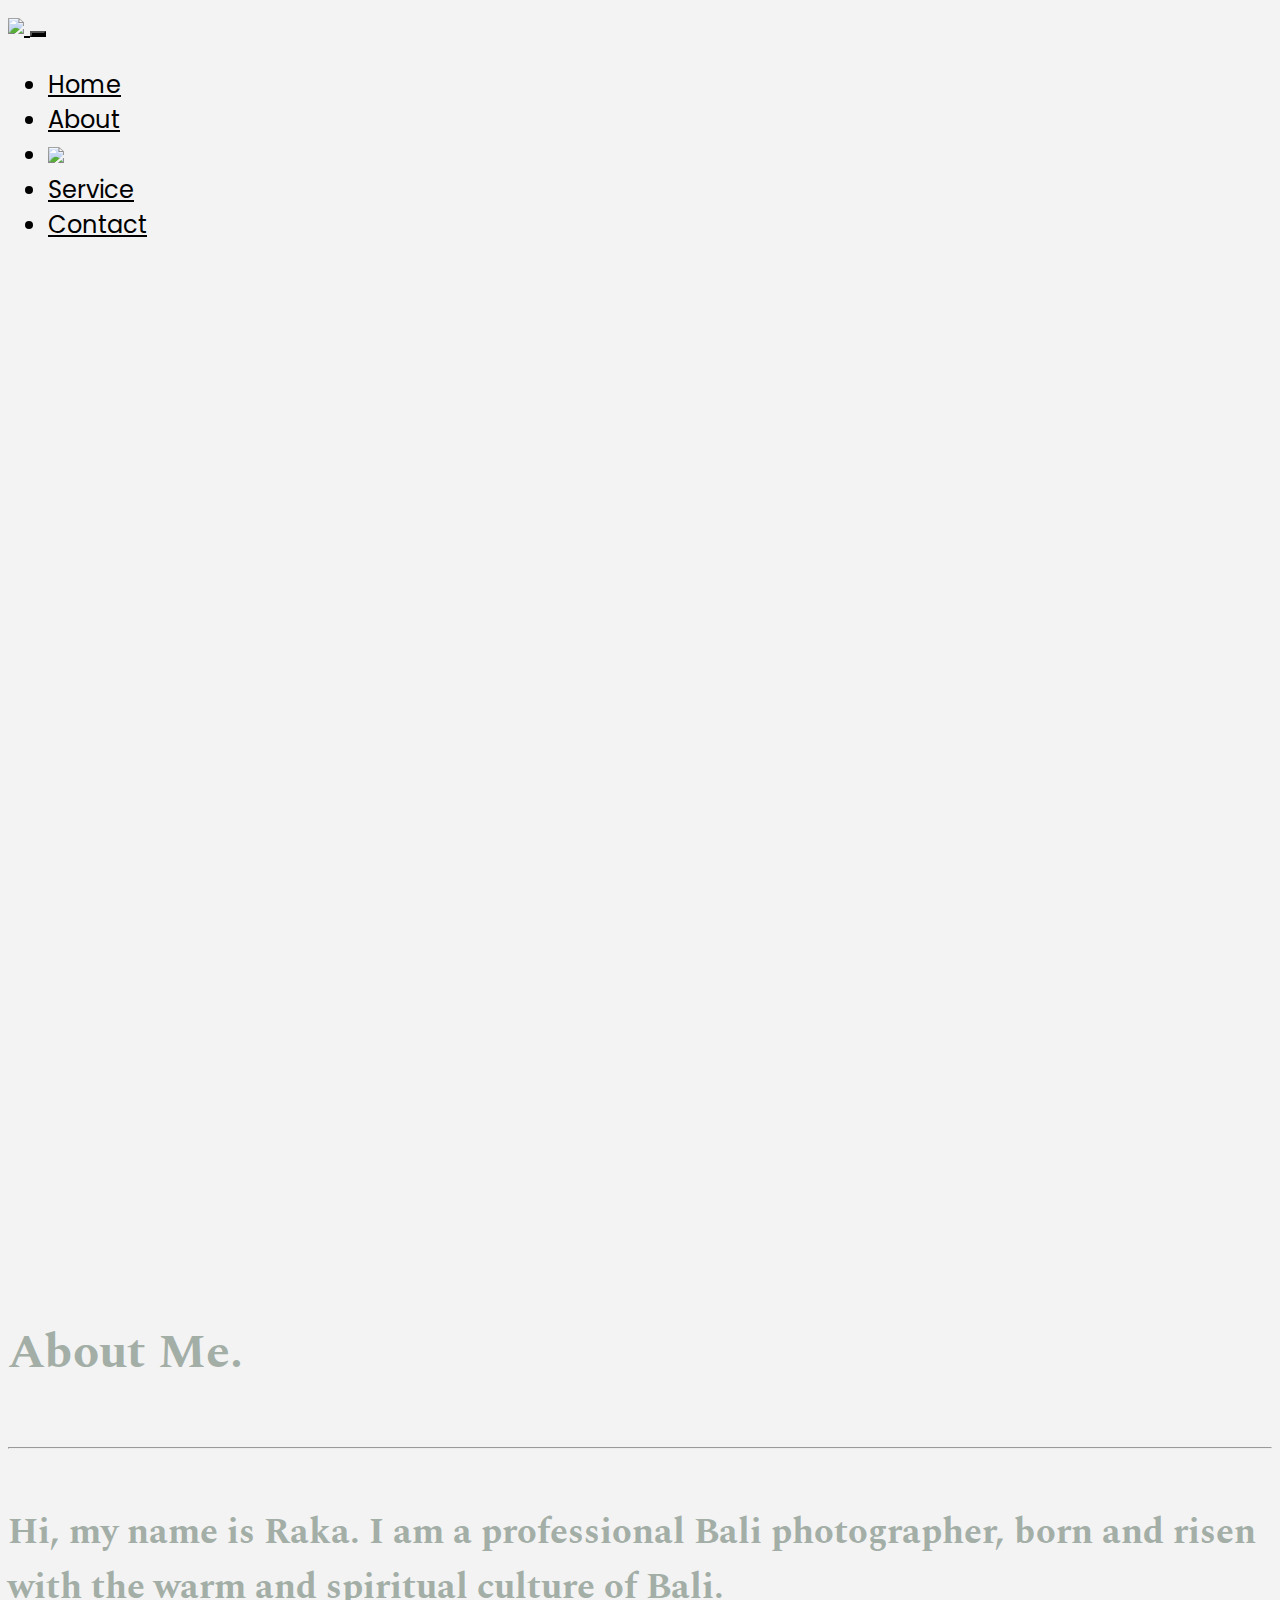
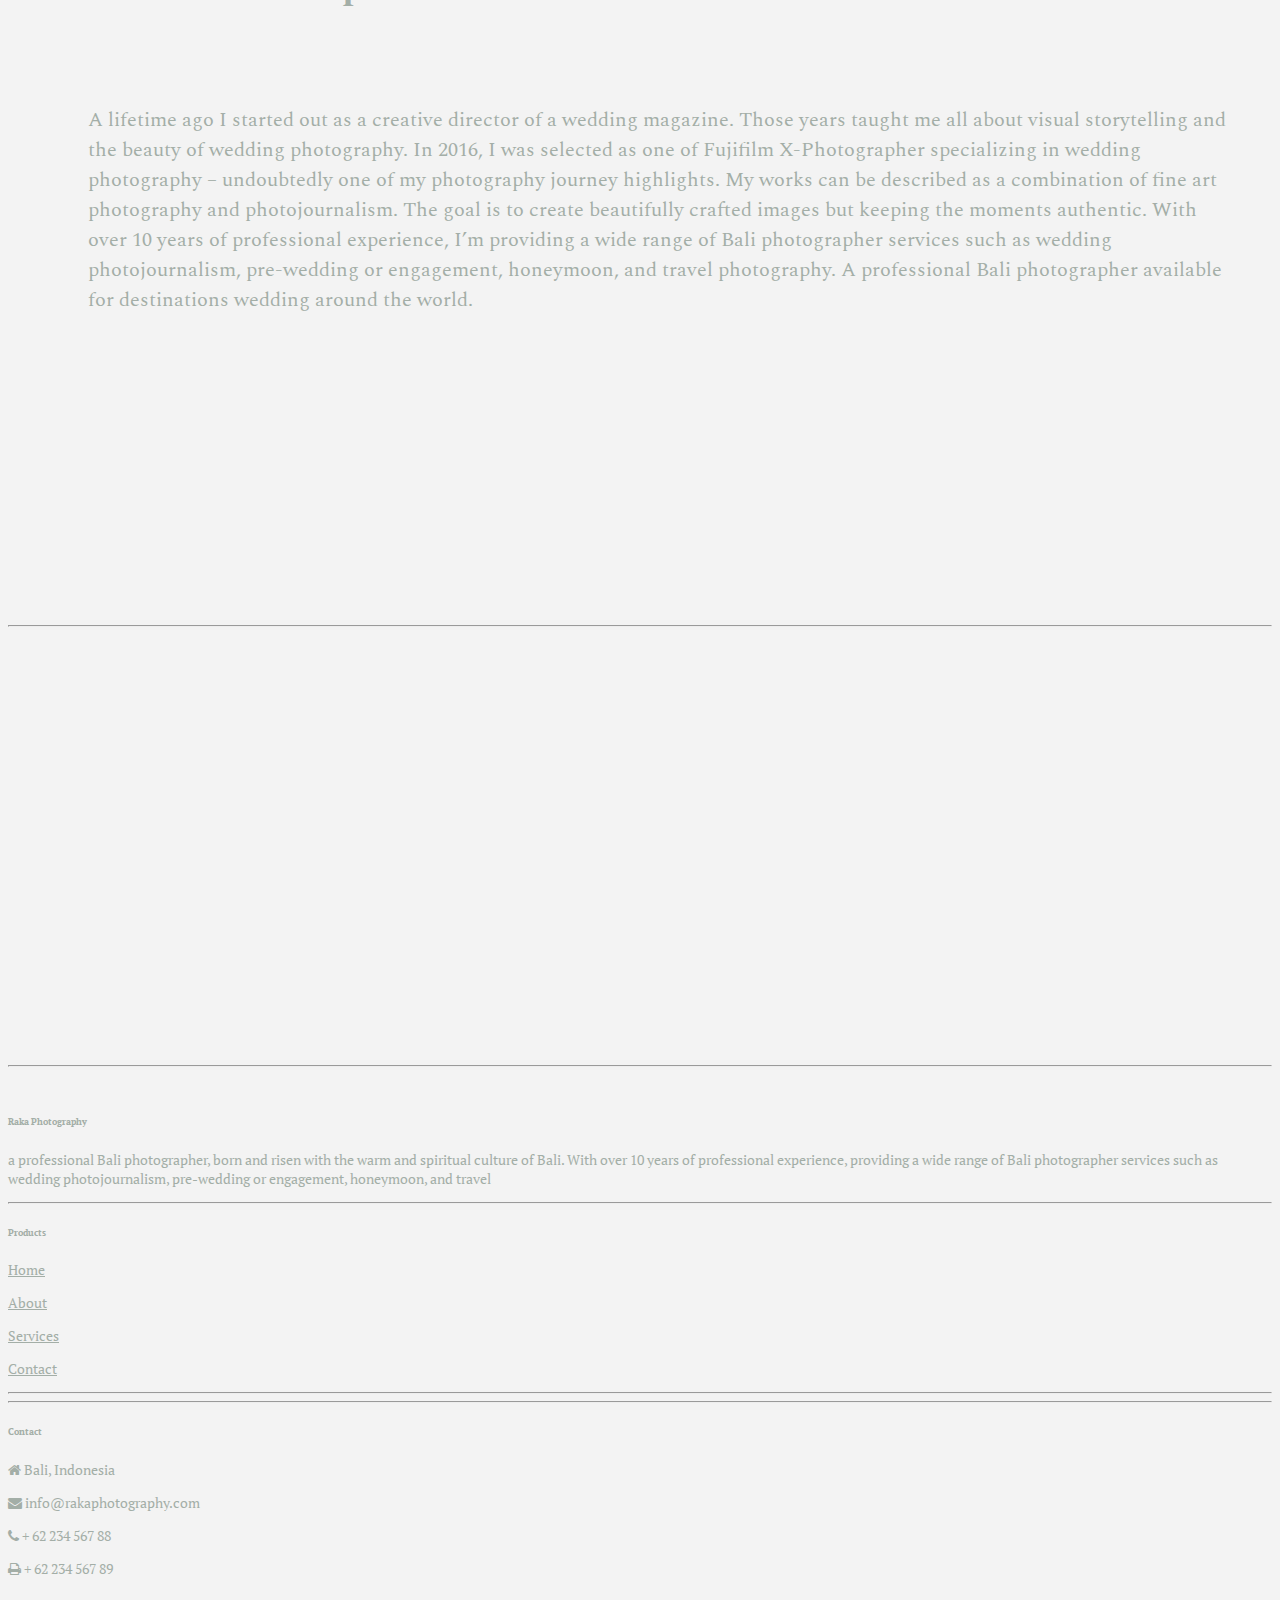
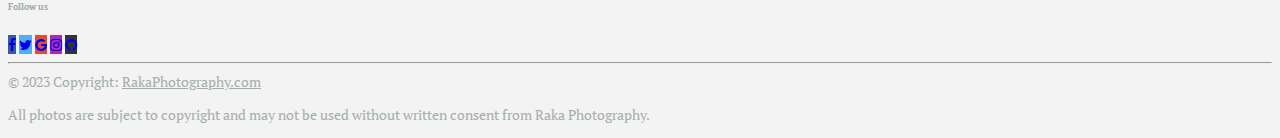
==== AboutMe.html @ d1247701 "FINAL" ====
<!DOCTYPE html>
<html lang="en">
<head>
    <meta charset="UTF-8">
    <meta http-equiv="X-UA-Compatible" content="IE=edge">
    <meta name="viewport" content="width=device-width, initial-scale=1.0">
    <title>About Me | Raka Photography</title>
    <link rel="stylesheet" href="style.css">
    <link href="https://cdn.jsdelivr.net/npm/bootstrap@5.3.0-alpha1/dist/css/bootstrap.min.css" rel="stylesheet" integrity="sha384-GLhlTQ8iRABdZLl6O3oVMWSktQOp6b7In1Zl3/Jr59b6EGGoI1aFkw7cmDA6j6gD" crossorigin="anonymous">
    <link rel="stylesheet" href="https://cdnjs.cloudflare.com/ajax/libs/font-awesome/4.7.0/css/font-awesome.min.css">
    <link href='https://fonts.googleapis.com/css?family=Spectral' rel='stylesheet'>
    <link rel="preconnect" href="https://fonts.googleapis.com"><link rel="preconnect" href="https://fonts.gstatic.com" crossorigin><link href="https://fonts.googleapis.com/css2?family=PT+Serif&display=swap" rel="stylesheet">
    <link rel="stylesheet" href="path/to/font-awesome/css/font-awesome.min.css">
    <script src="https://cdn.jsdelivr.net/npm/bootstrap@5.3.0-alpha1/dist/js/bootstrap.bundle.min.js" integrity="sha384-w76AqPfDkMBDXo30jS1Sgez6pr3x5MlQ1ZAGC+nuZB+EYdgRZgiwxhTBTkF7CXvN" crossorigin="anonymous"></script>
    <script src="js/scroll-down-animation.js"></script>
    <link rel="shortcut icon" href="img/Logo/favicon.png" type="image/x-icon">

    
</head>

<body>
        <!--Navbar-->
        <nav class="navbar navbar-expand-lg navbar-light p-3 fixed-top" id="headerNav">
          <div class="container-fluid">
            <a class="navbar-brand d-block d-lg-none" href="#">
              <img src="img/Logo/logo-black.png" height="25" />
            </a>
            <button class="navbar-toggler" type="button" data-bs-toggle="collapse" data-bs-target="#navbarNavDropdown" aria-controls="navbarNavDropdown" aria-expanded="false" aria-label="Toggle navigation">
              <span class="navbar-toggler-icon"></span>
            </button>
         
            <div class="collapse navbar-collapse" id="navbarNavDropdown">
              <ul class="navbar-nav mx-auto ">
                <li class="nav-item">
                  <a class="nav-link mx-2 mt-4 active" aria-current="page" href="index.html">Home</a>
                </li>
                <li class="nav-item">
                  <a class="nav-link mx-2 mt-4" href="AboutMe.html">About</a>
                </li>
                <li class="nav-item d-none d-lg-block">
                  <a class="nav-link mx-2" href="index.html">
                    <img src="img/Logo/logo-black.png" height="80" />
                  </a>
                </li>
                <li class="nav-item">
                  <a class="nav-link mx-2 mt-4" href="Service.html">Service</a>
                </li>
                <li class="nav-item dropdown">
                  <a class="nav-link mx-2 mt-4" href="#Contact" >
                    Contact
                  </a>
            </div>
            <script src="js/navbar-scroll.js"></script>
          </div>
        </nav>
<!--parallax-->
<div class="parallax-about"></div>

<!--Main Content-->
<br>
<div class="container">
  <div class="title-head text-center">
    <h1>About Me.</h1>
  </div>
  <br>
  <hr>
  <br>
    <div class="title-head">
      <h2 class="text-center">Hi, my name is Raka. I am a professional Bali photographer, born and risen with the warm and spiritual culture of Bali.</h2>
      <div class="container profile-description ">
        <div class="img-raka">
            <img src="img/profile/Profiles.jpg" alt="">
            <div>
              <p class="profile-desc container" style="font-size: 20px;">A lifetime ago I started out as a creative director of a wedding magazine. Those years taught me all about visual storytelling and the beauty of wedding photography. In 2016, I was selected as one of Fujifilm X-Photographer specializing in wedding photography – undoubtedly one of my photography journey highlights.

                My works can be described as a combination of fine art photography and photojournalism. The goal is to create beautifully crafted images but keeping the moments authentic.
                
                With over 10 years of professional experience, I’m providing a wide range of Bali photographer services such as wedding photojournalism, pre-wedding or engagement, honeymoon, and travel photography. A professional Bali photographer available for destinations wedding around the world.</p>
            </div>
        </div>
     </div>
     <hr>
    </div>
</div>

<!--Why-->
<div class="container-fluid text-center " style="max-width: 60%;">
  <h4 class="title-head reveal">WHY RAKA PHOTOGRAPHY?</h4>
  <br>
  <p class="desc reveal">Raka Photography is a team of creative, talented, and award winning young photographers based in Bali. We use our photographs to share your romantic love story in this “Island of Gods“, inspired by love and the beauty of Bali. Our aim is to capture the beauty, love and happiness that shine out of you when you’re in love, through our natural, high quality and timeless images that can be appreciated for many years to follow.
    <br><br>And of course, getting married is one of the most important decisions that a person will ever make. Choosing the right Bali wedding photographer to capture your special moments in Bali is another important decisions you will need during your wedding planning. Throughout your wedding day, the sacred and intimate connection will be occurred: a moment lost in thought, a quiet tear, and that look in the eyes of one who knows that they have finally found the love of their life. And we will be so proud if we can be the one to tell your unique wedding story through the photographs that we take.
    <br><br>Most of all, we love photographing engagement and wedding. As a Bali wedding photographer, we feel that we have one of the best jobs in the world, and we are so honoured each and every time we are selected to be someone’s Bali wedding photographer. We hope to be yours... :)</p>
</div>
<br>
<hr>
<br>

<!--Footer-->
<div id="Contact" class="desc">
  <footer class="text-center text-lg-start">
    <div class="container p-4 pb-0">
      <section class="">
        <div class="row">
          <div class="col-md-3 col-lg-3 col-xl-3 mx-auto mt-3">
            <h6 class="text-uppercase mb-4 font-weight-bold">Raka Photography</h6>
            <p>a professional Bali photographer, born and risen with the warm and spiritual culture of Bali. With over 10 years of professional experience, providing a wide range of Bali photographer services such as wedding photojournalism, pre-wedding or engagement, honeymoon, and travel</p>
          </div>
          <hr class="w-100 clearfix d-md-none product" />
          <div class="col-md-2 col-lg-2 col-xl-2 mx-auto mt-3 product">
            <h6 class="text-uppercase mb-4 font-weight-bold">Products</h6>
            <p>
              <a class="desc" href="#">Home</a>
            </p>
            <p>
              <a class="desc" href="AboutMe.html">About</a>
            </p>
            <p>
              <a class="desc" href="Service.html">Services</a>
            </p>
            <p>
              <a class="desc" href="#contact">Contact</a>
            </p>
          </div>

          <hr class="w-100 clearfix d-md-none product" />

          <hr class="w-100 clearfix d-md-none" />

          <div class="col-md-4 col-lg-3 col-xl-3 mx-auto mt-3">
            <h6 class="text-uppercase mb-4 font-weight-bold">Contact</h6>
            <p><i class="fas fa fa-home mr-3"></i> Bali, Indonesia</p>
            <p><i class="fas fa fa-envelope mr-3"></i> info@rakaphotography.com</p>
            <p><i class="fas fa fa-phone mr-3"></i> + 62 234 567 88</p>
            <p><i class="fas fa fa-print mr-3"></i> + 62 234 567 89</p>
          </div>
          <div class="col-md-3 col-lg-2 col-xl-2 mx-auto mt-3">
            <h6 class="text-uppercase mb-4 font-weight-bold">Follow us</h6>

            <!-- Facebook -->
            <a
               class="btn btn-primary btn-floating m-1"
               style="background-color: #3b5998"
               href="#!" onclick="return myFunction()"
               role="button"
               ><i class="fab fa fa-facebook-f"></i
              ></a>

            <!-- Twitter -->
            <a
               class="btn btn-primary btn-floating m-1"
               style="background-color: #55acee"
               href="#!" onclick="return myFunction()"
               role="button"
               ><i class="fab fa fa-twitter"></i
              ></a>

            <!-- Google -->
            <a
               class="btn btn-primary btn-floating m-1"
               style="background-color: #dd4b39"
               href="#!" onclick="return myFunction()"
               role="button"
               ><i class="fab fa fa-google"></i
              ></a>

            <!-- Instagram -->
            <a
               class="btn btn-primary btn-floating m-1"
               style="background-color: #ac2bac"
               href="https://instagram.com/rakasuputra"
               role="button"
               ><i class="fab fa fa-instagram"></i
              ></a>

            <!-- Github -->
            <a
               class="btn btn-primary btn-floating m-1"
               style="background-color: #333333"
               href="#!" onclick="return myFunction()"
               role="button"
               ><i class="fab fa fa-github"></i
              ></a>
          </div>
        </div>
      </section>

<script>
        function myFunction() {
          alert("WEB STILL UNDER DEVELOPED!!!!!, DEWA GEDE RAKA SUPUTRA (2201010348)");
        }
</script>
    </div>
 
        </div>
      </section>
    </div>
    <!--Copyright-->
    <hr>
    <div class="text-center desc">© 2023 Copyright:
      <a class="desc" href="#">RakaPhotography.com</a>
        <p>All photos are subject to copyright and may not be used without written consent from Raka Photography.</p>
    </div>
  </footer>
</div>
</body>
</html>
---- style.css ----
@import url('https://fonts.googleapis.com/css?family=Poppins:400,700,900');


html body {
    background-color: #f3f3f3;
}

.navbar a {
    color: black;
    
}

.navbar-toggler {
    background-color: black;
}
  

.navbar {
    font-family: 'Poppins';
    font-size : 24px;
}

.navbar-scrolled {
    background-color: white;
    box-shadow: 0 3px 10px rgba(0, 0, 0, 0.15);
    transition: 500ms;
}

.carousel-item img {
    height: 80%;
    width: auto;
}

.profile-description {
    display: grid;
    height: auto;
    max-width: 95%;
    padding: 30px 0px;
    border-radius: 40px;
    margin: 40px;
}
.profile-description img {
    height: 450px;
    width: auto;
    padding: 10px;
    float: left;
    margin-right: 20px;
}



.profile-title {
    font-family: 'Spectral';
    font-size: 34px;
    color: #a3aea7;
}

.profile-desc {
    font-family: 'Spectral';
    font-size: 16px;
    color: #a3aea7;
}




.title-head {
    font-family: 'Spectral';
    font-size: 24px;
    color: #a3aea7;
}

.title-head-lg {
    font-family: 'Spectral';
    font-size: 40px;
    color: #a3aea7;
}

.desc {
    font-family: 'PT Serif';
    font-size: 14px;
    color: #a3aea7;
}

.ratings i{
    color:gold;
}


/* scroll down animation */

.reveal{
  position: relative;
  transform: translateY(150px);
  opacity: 0;
  transition: 1s all ease;
}

.reveal.active{
  transform: translateY(0);
  opacity: 1;
}

/* Parallax Effect */

.parallax-Service {
    background-image: url("img/featured-blog/Featured-3.jpg");
    min-height: 600px;
    background-attachment: fixed;
    background-position: center;
    background-repeat: no-repeat;
    background-size: cover;
  }


.parallax-about {
    background-image: url("img/Parallax/Parallax-AboutMe.jpg");
    min-height: 1000px;
    background-attachment: fixed;
    background-position: center;
    background-repeat: no-repeat;
    background-size: cover;
}

.parallax-kayon {
    background-image: url("img/featured-blog/Featured-1.jpg");
    min-height: 600px;
    background-attachment: fixed;
    background-position: center;
    background-repeat: no-repeat;
    background-size: cover;
}
 
/* Image */

.landscape {
    height: 300px;
    width: auto;
}

.portrait {
    height: 550px;
    width: auto;
}

@media screen and (max-width: 600px) {
    .landscape {
        height: 230px;
        width: auto;
    }
    .portrait {
        height: auto;
        width: 300px;
    }
    .testimonial {
        display: none;
    }

    .product {
        display: none;
    }
    
}
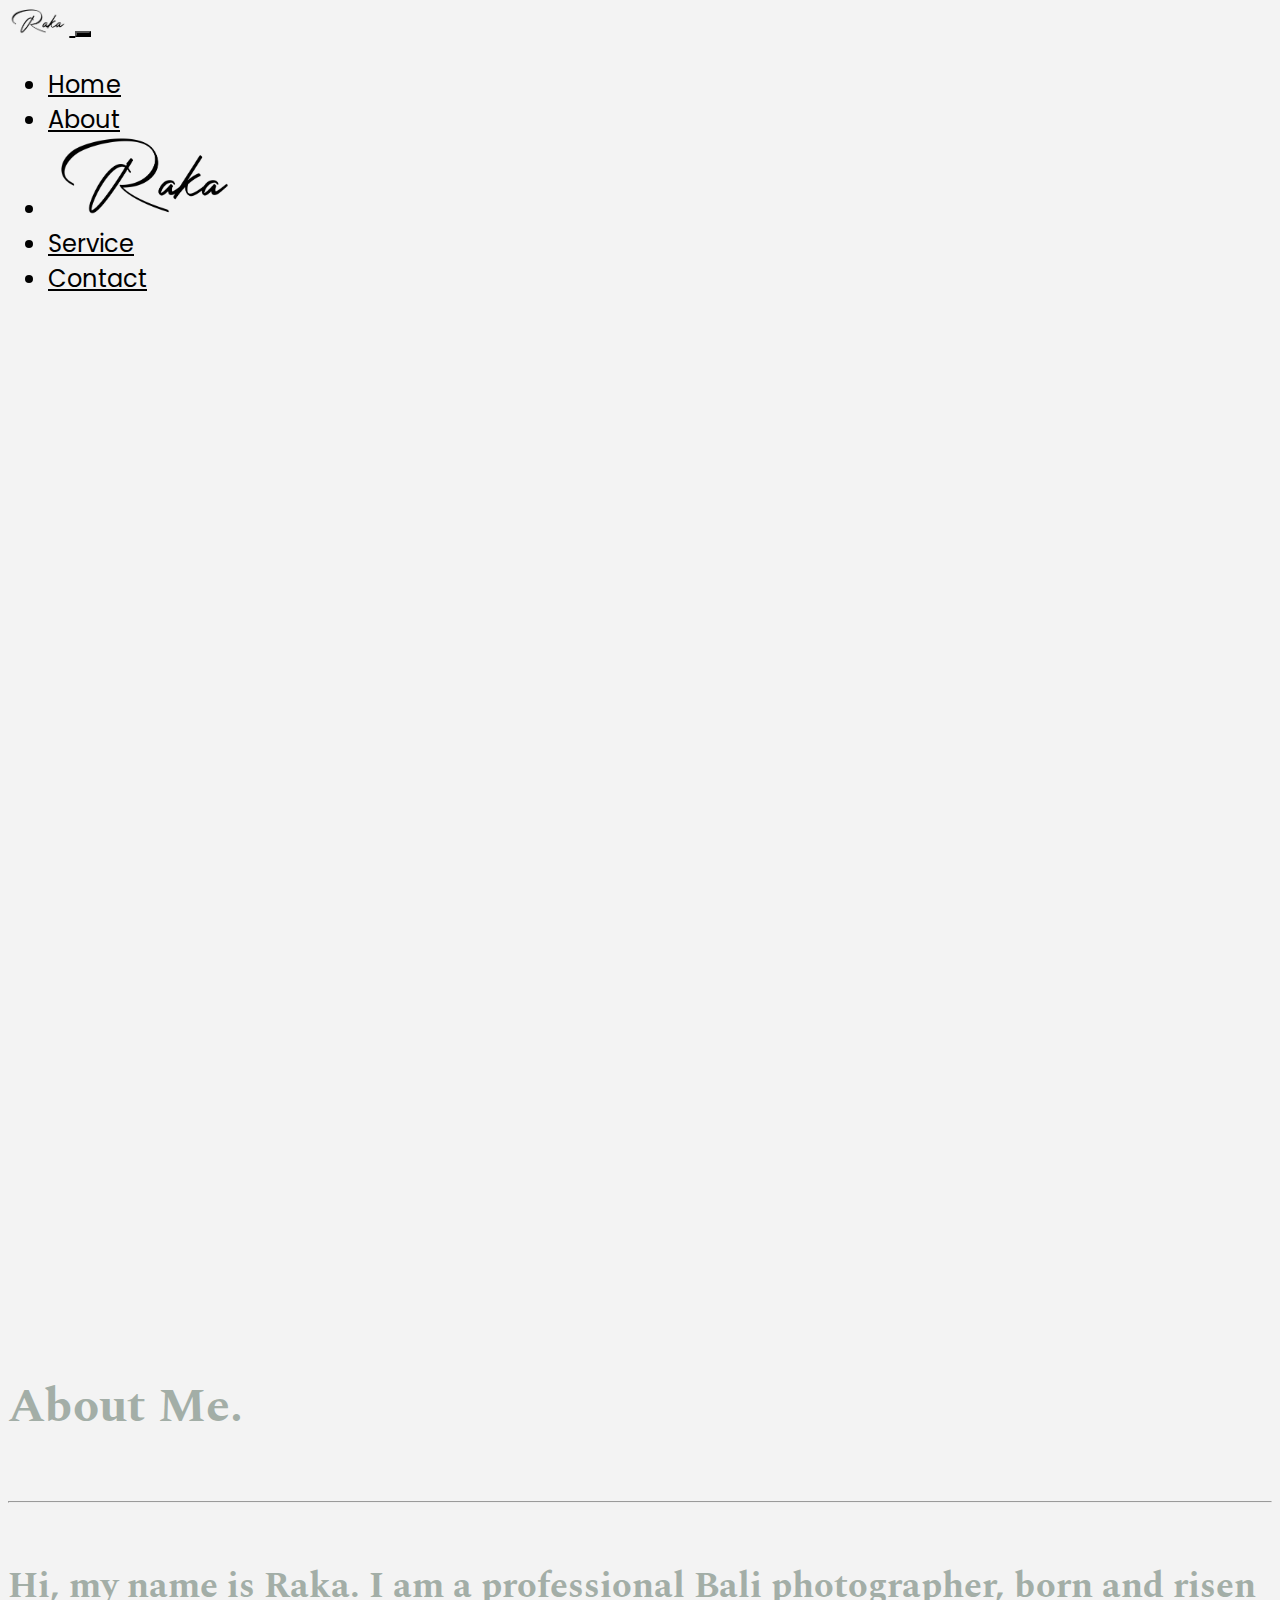
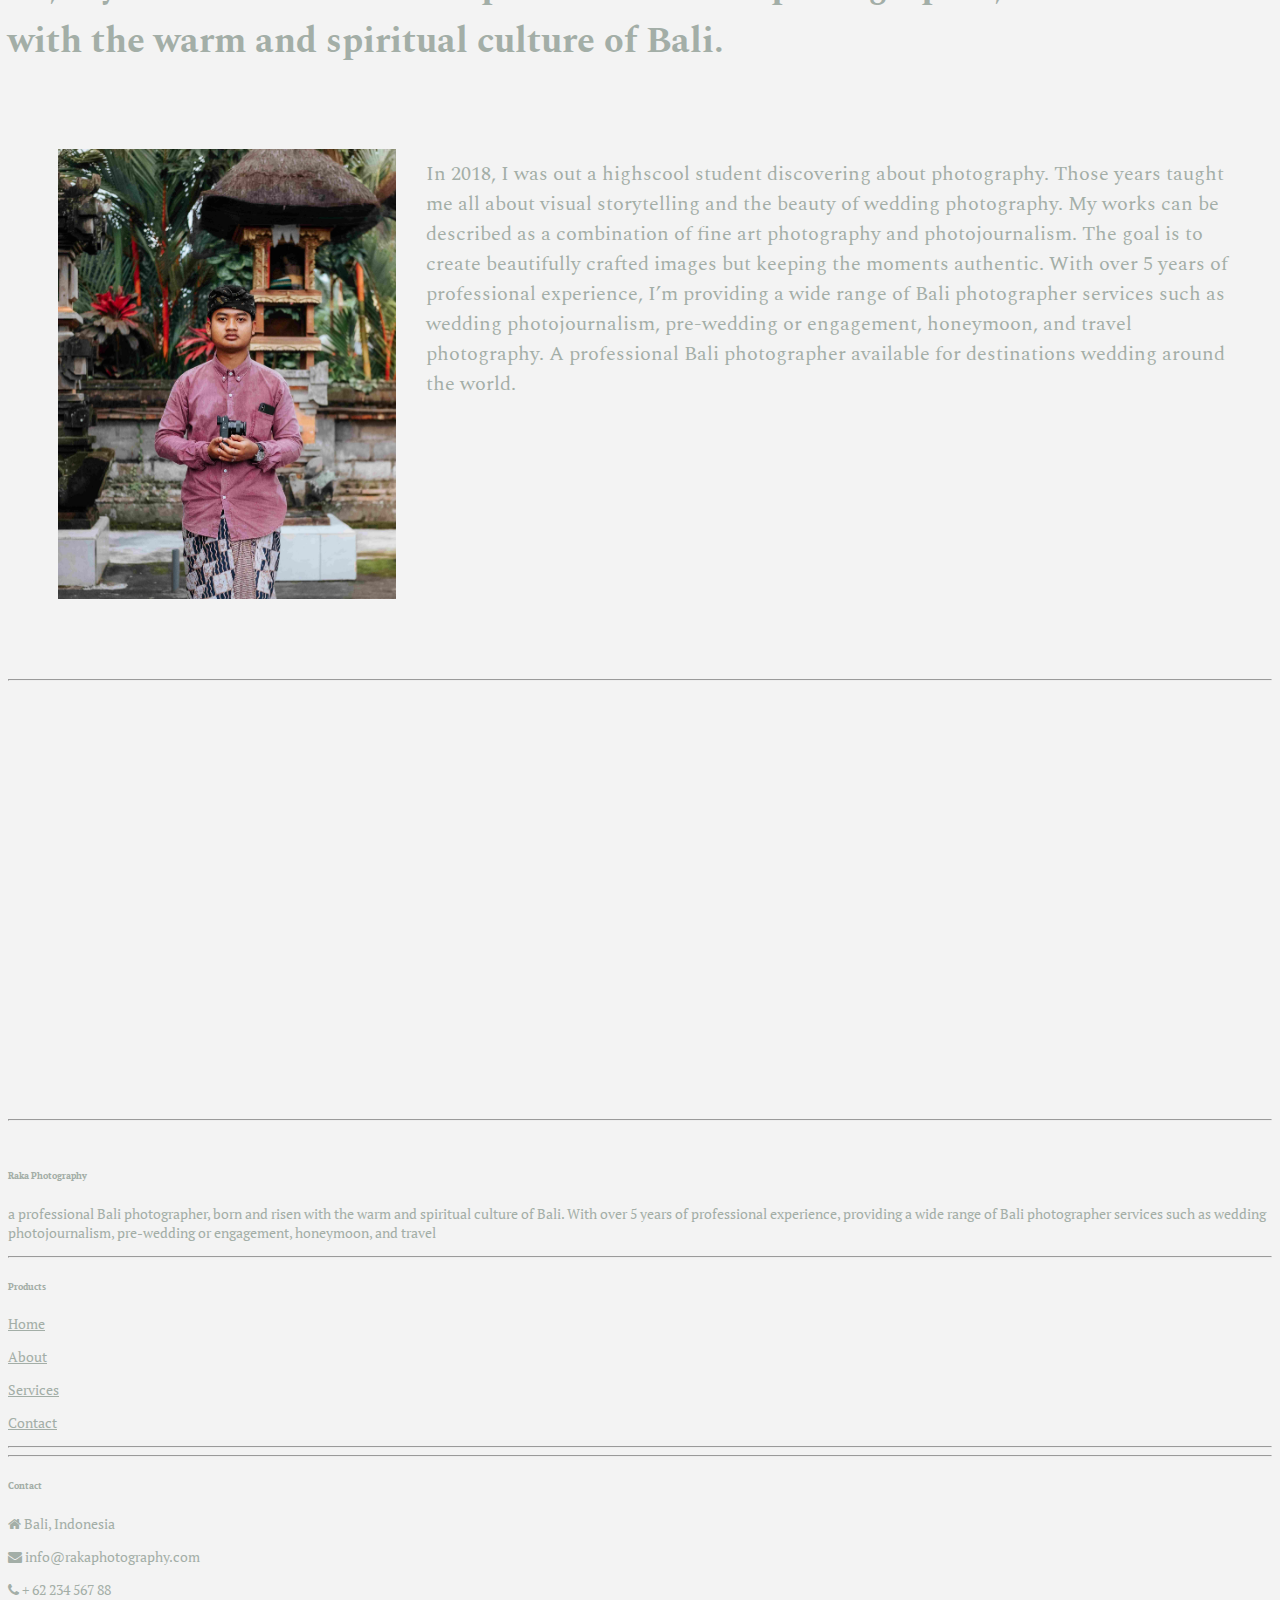
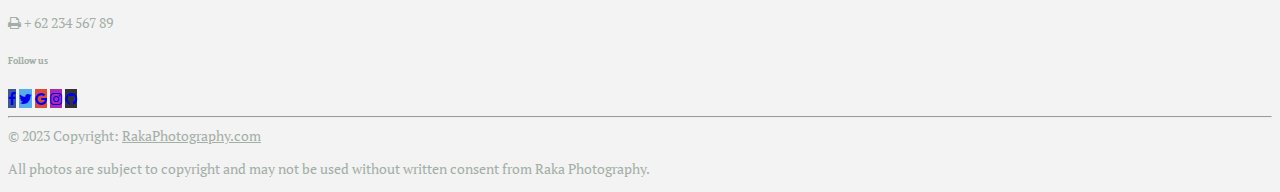
==== commit 30d258be: "Update AboutMe.html" ====
--- a/AboutMe.html
+++ b/AboutMe.html
@@ -71,11 +71,11 @@
         <div class="img-raka">
             <img src="img/profile/Profiles.jpg" alt="">
             <div>
-              <p class="profile-desc container" style="font-size: 20px;">A lifetime ago I started out as a creative director of a wedding magazine. Those years taught me all about visual storytelling and the beauty of wedding photography. In 2016, I was selected as one of Fujifilm X-Photographer specializing in wedding photography – undoubtedly one of my photography journey highlights.
+              <p class="profile-desc container" style="font-size: 20px;">In 2018, I was out a highscool student discovering about photography. Those years taught me all about visual storytelling and the beauty of wedding photography.
 
                 My works can be described as a combination of fine art photography and photojournalism. The goal is to create beautifully crafted images but keeping the moments authentic.
                 
-                With over 10 years of professional experience, I’m providing a wide range of Bali photographer services such as wedding photojournalism, pre-wedding or engagement, honeymoon, and travel photography. A professional Bali photographer available for destinations wedding around the world.</p>
+                With over 5 years of professional experience, I’m providing a wide range of Bali photographer services such as wedding photojournalism, pre-wedding or engagement, honeymoon, and travel photography. A professional Bali photographer available for destinations wedding around the world.</p>
             </div>
         </div>
      </div>
@@ -103,7 +103,7 @@
         <div class="row">
           <div class="col-md-3 col-lg-3 col-xl-3 mx-auto mt-3">
             <h6 class="text-uppercase mb-4 font-weight-bold">Raka Photography</h6>
-            <p>a professional Bali photographer, born and risen with the warm and spiritual culture of Bali. With over 10 years of professional experience, providing a wide range of Bali photographer services such as wedding photojournalism, pre-wedding or engagement, honeymoon, and travel</p>
+            <p>a professional Bali photographer, born and risen with the warm and spiritual culture of Bali. With over 5 years of professional experience, providing a wide range of Bali photographer services such as wedding photojournalism, pre-wedding or engagement, honeymoon, and travel</p>
           </div>
           <hr class="w-100 clearfix d-md-none product" />
           <div class="col-md-2 col-lg-2 col-xl-2 mx-auto mt-3 product">
@@ -203,4 +203,4 @@
   </footer>
 </div>
 </body>
-</html>+</html>
